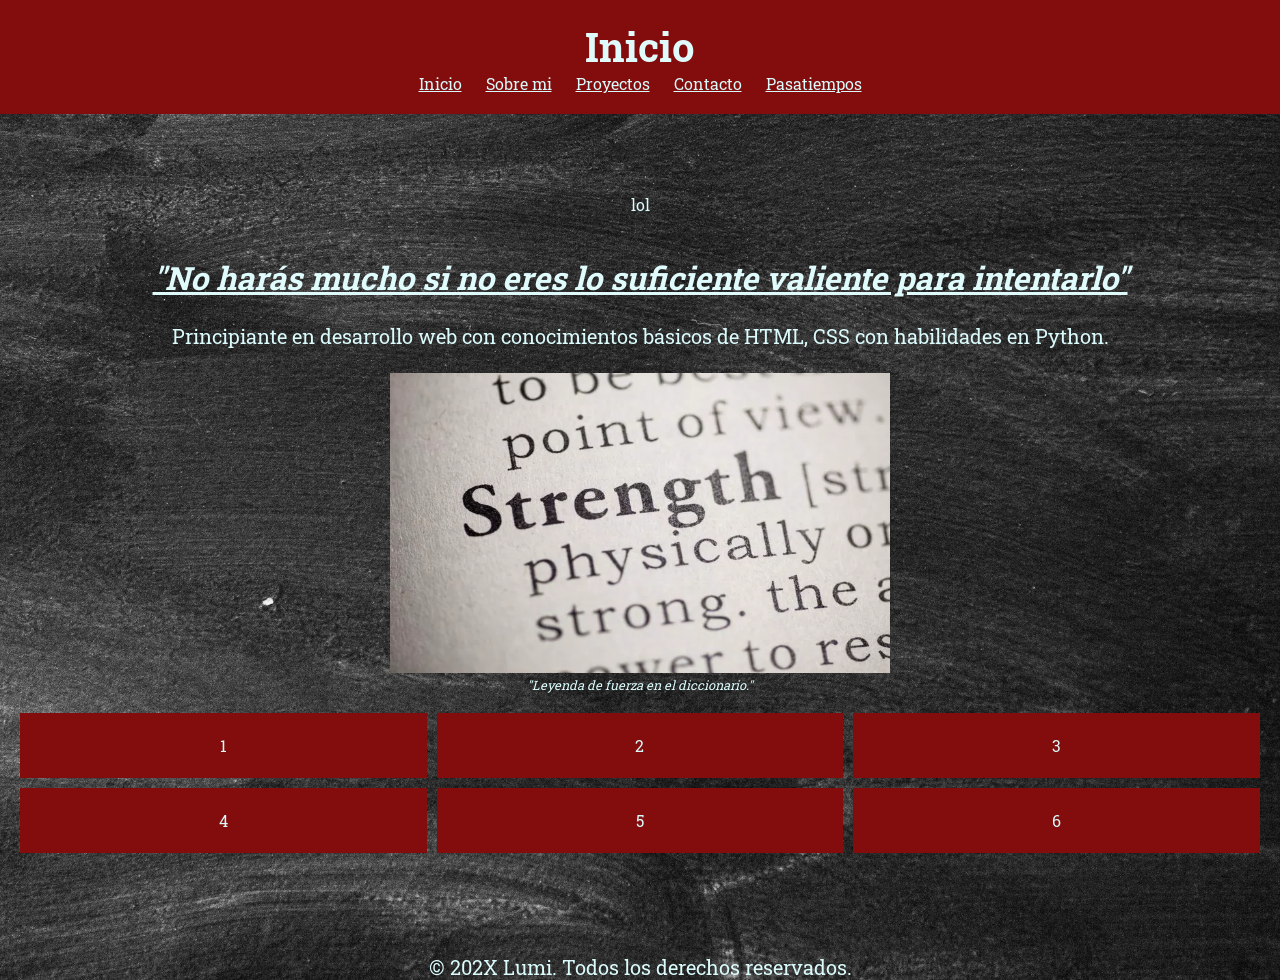
==== index.html @ 208c6e3d "Cambio de name de servicios.html a pasatiempos.html, contenido agregado a pasatiempos.html con displ" ====
<!DOCTYPE html>
<html lang="es">    
<head>
    <meta charset="UTF-8">
    <meta name="viewport" content="width=device-width, initial-scale=1.0">
    <link rel="stylesheet" href="css/styles.css">
    <title> Inicio </title>
</head>

<body>
  <div class="grid-layout">
     <header>
     <h1 id="home"> Inicio </h1>
          <nav>
              <ul>
           <li class="nav-li"><a href="index.html">Inicio</a></li>
           <li class="nav-li"><a href="pages/biografia.html">Sobre mi</a></li>
           <li class="nav-li"><a href="pages/proyectos.html">Proyectos</a></li> 
           <li class="nav-li"><a href="pages/contacto.html">Contacto</a></li>
           <li class="nav-li"><a href="pages/pasatiempos.html">Pasatiempos</a></li>
              </ul>
         </nav>
       </header>
  <main>
    <aside class="sidebar"> lol</aside>
     <seccion class="featured">
       <div class="inicio-texto">
       <h2 class="cita-textual"> "No harás mucho si no eres lo suficiente valiente para intentarlo" </h2>
     <p> Principiante en desarrollo web con conocimientos básicos de HTML, CSS con habilidades en Python. </p>
     <figure>
       <img src="images/fuerza.webp" alt="strength caption on diccionary" width="500" height="300">
       <figcaption> "Leyenda de fuerza en el diccionario." </figcaption>
     </figure>
       </div>
     <article class="container-grid">
      <div class="item"> 1 </div>
      <div class="item"> 2 </div>
      <div class="item"> 3 </div> 
      <div class="item"> 4 </div> 
      <div class="item"> 5 </div> 
      <div class="item"> 6 </div> 
      </article>
     </seccion>
  </main>
    <footer>
        <p> &copy; 202X Lumi. Todos los derechos reservados. </p>
    </footer>
  </div>
</body>    
</html>
---- css/styles.css ----
/* Roboto slab font */
@import url('https://fonts.googleapis.com/css2?family=Roboto+Slab:wght@100..900&display=swap');

/* aquí agregué un estilo a la nav y utilicé margin y padding para que cubriera todo el header y no se viera tan pequeño
solo no sé si es correcto usarlo así, pero me gustó el resultado */

* {
  margin: 0;
  padding: 0;
  box-sizing: border-box;
}

header {
  grid-area: header;
  padding: 20px;
  background-color: #830C0C;
}

/* Aplicando herencia en los estilos de la navbar */

nav ul{
  display:flex;
  flex-direction: row;
  justify-content: center;
  align-items: center;
  gap: 1.5rem;
  list-style: none;
}

.nav-li {
  list-style: none;
}

.nav-li a {
  text-decoration: underline;
  color: #DAFAFB;
}

body {
   min-height: 100vh;
   background: url("../images/trazadosnegros.jpg");
   background-size: cover;
   background-repeat: no-repeat;
   background-position: center;
   background-attachment: fixed;
   font-family: "Roboto Slab", serif;
   background-color: #090B0A;
}

.grid-layout {
  text-align: center;
  display: grid;
  grid-template-columns: 1fr;
  grid-template-areas:
  "header"  
  "sidebar"
  "featured"
  "footer" ;
  color:#DAFAFB;
}


@media (min-width: 768px) {
  .grid-layout {
  grid-template-columns: 1fr;
  grid-template-areas: 
  "header header" 
  "featured featured"
  "sidebar main"
  "footer footer" ;
  }
}

@media(min-width: 1024px) {
  .grid-layout {
    grid-template-columns: 1fr;
    grid-template-areas: 
  "header header"  
  "sidebar featured"
  "footer footer" ;
  }
}
.sidebar {
  grid-area: sidebar;
}

main {
  padding: 5rem 20px;
}

.featured {
  padding: 1rem;
  grid-area: featured;
}

.inicio-texto, .contacto-texto  {
  display: flex;
  flex-direction: column;
  gap: 1.5rem;
  padding: 20px;
}
/* estilo de los contenedores de las tarjetas de index.html implementando display: grid */

.container-grid {
  display: grid;
  grid-template-columns: repeat(3, 1fr);
  gap: 10px
}
/* Estilos de la seccion de biografia, Me basé de un proyecto que vi de una youtuber para hacer la sección de biografia,
con la excusa de meter mayor contenido e implementar mayores funciones a la página, con ciertos bugs todavia que solucionar...
me gustó mucho el resultado y decidí implementarlo en mi portafolio. 
https://underground.kimu.moe/about */

.biografia-container {
  min-height: 30rem;
  display:flex;
  border: 0.2rem solid #830C0C;
  background:#090B0A
}

.biografia-view {
  width: 15rem;
  display:flex;
  flex-direction: column;
  border-right: 0.2rem solid #830C0C;
  gap: 20px;
  padding: 1rem;
  flex: 0 0 auto;
}

.biografia-info {
  display: flex;
  gap: 1rem;
}

.parrafo {
  font-size: 1.15rem;
}
.biografia-separador {
  display: grid;
  grid-template-columns: 1fr min-content 1fr;
}
.biografia-foto {
  height: 16rem;
  display: flex;
  justify-content: center;
}

.biografia-texto {
  min-width: 0;
  display: flex;
  width: 100%;
  height: auto;
  box-sizing: border-box;
  flex-direction: column;
  row-gap: 1rem;
  padding: 1.5rem;
}

.biografia-texto .parrafo {      
  max-width: 100%;
  box-sizing: border-box;
}
.picture {
  width: 14rem;
  height: 12rem;
}
/* ///////// /*

/] estilos de pasatiempos.html */

.container {
  display: flex;
  flex-direction: column;
  gap: 1.5rem;
}

.cards-container {
  display: grid;
  grid-template-columns: 1fr 1fr 1fr;
  gap: 1.5rem;
}
.card {
  display: flex;
  flex-direction: column;
  gap: 1rem;
  padding: 1.25rem;
  margin: 0;
  border: 0.2rem solid #830C0C;
  background:#090B0A
}

.card-text {
  color: #DAFAFB;
}

/* estilo de los enlaces */
a {
  text-decoration: none;
}
/* estilo de las citas textuales */
.cita-textual {
  font-style: italic;
  text-decoration: underline;
}
/* estilo de los titulos */
h1{
  font-size: 2.5rem;
  font-weight: 700;
  color: #E0FBFC;
}
/* estilo de los subtitulos */
h2{
  font-size: 2rem;
  font-weight: 700;
  color: #E0FBFC;
}
/* estilo de los parrafos */
p {
  font-size: 1.25rem;
  color: #DAFAFB;
}
/* listas de los proyectos y contacto */
li {
  font-size: 1rem;
  color: #DAFAFB;
}

/* estilo de las tarjetas de los proyectos */
.proyectos-lista {
  display: flex;
  flex-direction: column;
  gap: 1.5rem;
  padding: 2rem;
  list-style: none;
}

/* estilo de las tarjetas de proyectos.html */
.proyectocard {
  display: grid;
  grid-template-columns: 20rem 1fr;
  gap: 1rem;
  padding: 1.25rem;
  margin: 0;
  border-radius: 0.5rem ;
  align-self: flex-start;
  background: #090B0A;
  border: 0.2rem solid #830C0C;
}

.item {
  background: #830C0C;
  border: 2px solid #830C0C;
  padding: 20px;
  gap: 1rem;
}
.card-view {
  display: flex;
  flex-direction: column;
  gap: 1rem;
  padding: 1.25rem;
  margin: 0;
}
.proyectocard a {
  color: #DAFAFB
}
/* estilo de los captions de las imagenes */
figcaption {
  font-size: 0.8rem;
  color: #DAFAFB;
  font-style: italic;
}

.proyecto-view {
  display: flex;
  justify-content: center;
}

/* estilo del footer */
footer {
  grid-area: footer;
  text-align: center;
  font-size: 0.8rem;
  color: #DAFAFB;
}
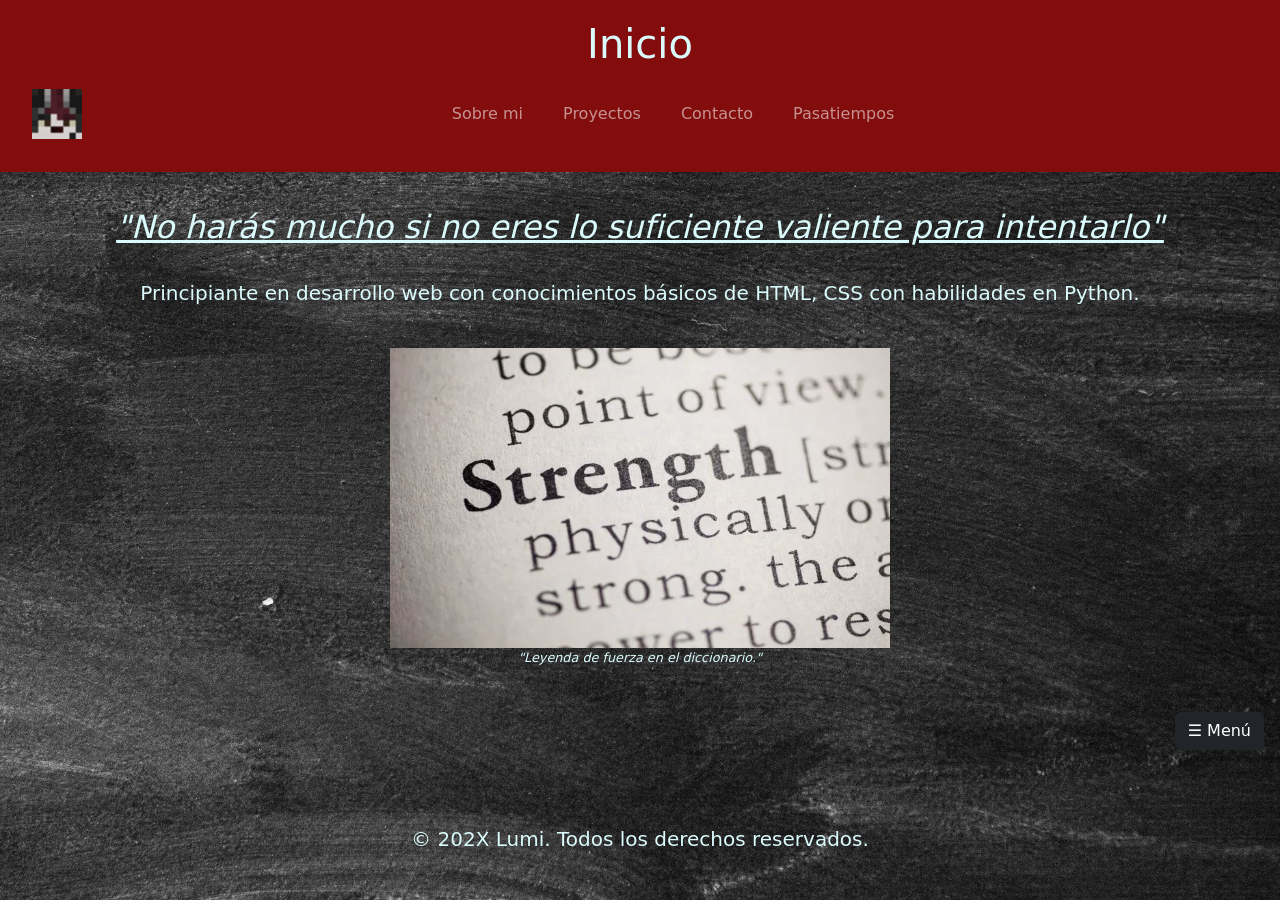
==== commit 4c907b94: "Implementacion de Bootstrap en toda la navbar funcional en todas las páginas" ====
--- a/index.html
+++ b/index.html
@@ -4,6 +4,7 @@
     <meta charset="UTF-8">
     <meta name="viewport" content="width=device-width, initial-scale=1.0">
     <link rel="stylesheet" href="css/styles.css">
+    <link href="https://cdn.jsdelivr.net/npm/bootstrap@5.3.8/dist/css/bootstrap.min.css" rel="stylesheet" integrity="sha384-sRIl4kxILFvY47J16cr9ZwB07vP4J8+LH7qKQnuqkuIAvNWLzeN8tE5YBujZqJLB" crossorigin="anonymous">
     <title> Inicio </title>
 </head>
 
@@ -11,19 +12,35 @@
   <div class="grid-layout">
      <header>
      <h1 id="home"> Inicio </h1>
-          <nav>
-              <ul>
-           <li class="nav-li"><a href="index.html">Inicio</a></li>
-           <li class="nav-li"><a href="pages/biografia.html">Sobre mi</a></li>
-           <li class="nav-li"><a href="pages/proyectos.html">Proyectos</a></li> 
-           <li class="nav-li"><a href="pages/contacto.html">Contacto</a></li>
-           <li class="nav-li"><a href="pages/pasatiempos.html">Pasatiempos</a></li>
-              </ul>
-         </nav>
+<nav class="navbar navbar-expand-lg" style="background-color: #830C0C;" data-bs-theme="dark">
+  <div class="container-fluid d-flex justify-content-center">
+    <a class="navbar-brand" href="index.html"><img src="images/logo3.png" class="" alt="..."></a>
+    <button class="navbar-toggler" type="button"
+      data-bs-toggle="collapse" data-bs-target="#navbarNav"
+      aria-controls="navbarNav" aria-expanded="false" aria-label="Toggle navigation">
+      <span class="navbar-toggler-icon"></span>
+    </button>
+    <div class="collapse navbar-collapse" id="navbarNav">
+      <ul class="navbar-nav mx-auto text-center">
+        <li class="nav-item">
+          <a class="nav-link" href="pages/biografia.html">Sobre mi</a>
+        </li>
+        <li class="nav-item">
+          <a class="nav-link" href="pages/proyectos.html">Proyectos</a>
+        </li>
+        <li class="nav-item">
+          <a class="nav-link" href="pages/contacto.html">Contacto</a>
+        </li>
+        <li class="nav-item">
+          <a class="nav-link" href="pages/pasatiempos.html">Pasatiempos</a>
+        </li>
+      </ul>
+    </div>
+  </div>
+</nav>
        </header>
-  <main>
-    <aside class="sidebar"> lol</aside>
-     <seccion class="featured">
+   </aside>
+  <main class="featured">
        <div class="inicio-texto">
        <h2 class="cita-textual"> "No harás mucho si no eres lo suficiente valiente para intentarlo" </h2>
      <p> Principiante en desarrollo web con conocimientos básicos de HTML, CSS con habilidades en Python. </p>
@@ -32,19 +49,22 @@
        <figcaption> "Leyenda de fuerza en el diccionario." </figcaption>
      </figure>
        </div>
-     <article class="container-grid">
-      <div class="item"> 1 </div>
-      <div class="item"> 2 </div>
-      <div class="item"> 3 </div> 
-      <div class="item"> 4 </div> 
-      <div class="item"> 5 </div> 
-      <div class="item"> 6 </div> 
-      </article>
-     </seccion>
-  </main>
+<button  class="btn btn-dark float-end my-2" type="button" data-bs-toggle="collapse" data-bs-target="#menuCollapse">
+  ☰ Menú
+</button>
+<div class="row">
+ <div style="min-height: 120px;">
+   <div class="collapse" id="menuCollapse">
+     <div class="card-link" style="width: 300px;">
+      This is some placeholder content for a horizontal collapse. It’s hidden by default and shown when triggered.
+     </div>
+   </div>
+  </div>
+</div>
     <footer>
         <p> &copy; 202X Lumi. Todos los derechos reservados. </p>
     </footer>
-  </div>
+  </main>
+   <script src="https://cdn.jsdelivr.net/npm/bootstrap@5.3.8/dist/js/bootstrap.bundle.min.js" integrity="sha384-FKyoEForCGlyvwx9Hj09JcYn3nv7wiPVlz7YYwJrWVcXK/BmnVDxM+D2scQbITxI" crossorigin="anonymous"></script>
 </body>    
 </html>
--- a/css/styles.css
+++ b/css/styles.css
@@ -3,6 +3,7 @@
 
 /* aquí agregué un estilo a la nav y utilicé margin y padding para que cubriera todo el header y no se viera tan pequeño
 solo no sé si es correcto usarlo así, pero me gustó el resultado */
+
 
 * {
   margin: 0;
@@ -15,6 +16,7 @@
   padding: 20px;
   background-color: #830C0C;
 }
+
 
 /* Aplicando herencia en los estilos de la navbar */
 
@@ -53,8 +55,8 @@
   grid-template-columns: 1fr;
   grid-template-areas:
   "header"  
+  "featured"
   "sidebar"
-  "featured"
   "footer" ;
   color:#DAFAFB;
 }
@@ -66,7 +68,7 @@
   grid-template-areas: 
   "header header" 
   "featured featured"
-  "sidebar main"
+  "sidebar sidebar"
   "footer footer" ;
   }
 }
@@ -76,7 +78,8 @@
     grid-template-columns: 1fr;
     grid-template-areas: 
   "header header"  
-  "sidebar featured"
+  "featured featured"
+  "sidebar sidebar"
   "footer footer" ;
   }
 }
@@ -180,7 +183,7 @@
   grid-template-columns: 1fr 1fr 1fr;
   gap: 1.5rem;
 }
-.card {
+.card-link {
   display: flex;
   flex-direction: column;
   gap: 1rem;
@@ -254,6 +257,18 @@
   padding: 20px;
   gap: 1rem;
 }
+
+.menu-panel{
+  width: 280px;
+  /* para que se vea bien */
+  overflow-y: auto;
+  border-left: 2px solid #830C0C;
+  /* opcional: animación extra suave */
+  transition: transform 0.3s ease;
+}
+/* Importante: Collapse ya hace la altura, pero como está fixed,
+   agregamos un efecto lateral según se* abra o cierre el panel. */
+
 .card-view {
   display: flex;
   flex-direction: column;
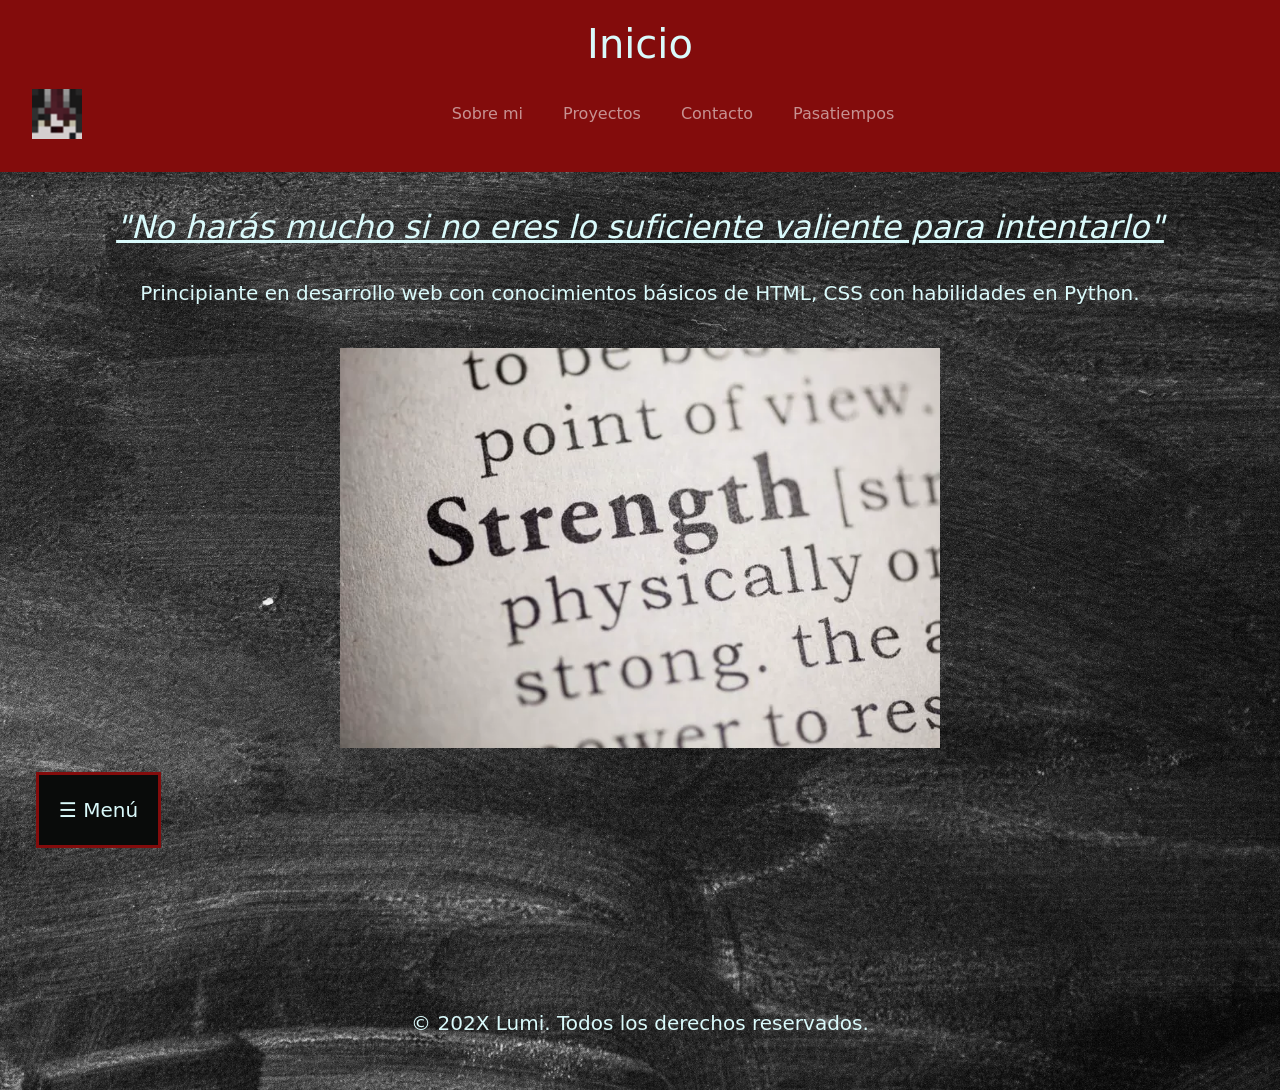
==== commit 26f177bb: "Implementacion de un boton 'menu' con la opcion de reproducir una cancion en la misma pagina, tambie" ====
--- a/index.html
+++ b/index.html
@@ -39,28 +39,41 @@
   </div>
 </nav>
        </header>
-   </aside>
   <main class="featured">
        <div class="inicio-texto">
        <h2 class="cita-textual"> "No harás mucho si no eres lo suficiente valiente para intentarlo" </h2>
      <p> Principiante en desarrollo web con conocimientos básicos de HTML, CSS con habilidades en Python. </p>
-     <figure>
-       <img src="images/fuerza.webp" alt="strength caption on diccionary" width="500" height="300">
-       <figcaption> "Leyenda de fuerza en el diccionario." </figcaption>
-     </figure>
+     <div id="carouselExampleSlidesOnly" class="carousel slide" data-bs-ride="carousel">
+  <div class="carousel-inner">
+    <div class="carousel-item active">
+      <img src="images/fuerza.webp" class="d-block w-100 carousel-img" alt="strength caption on diccionary" >
+    </div>
+    <div class="carousel-item">
+      <img src="images/resiliencia.jpg" class="d-block w-100 carousel-img" alt="..." >
+    </div>
+    <div class="carousel-item">
+      <img src="images/frase.jpg" class="d-block w-100 carousel-img" alt="..." >
+    </div>
+  </div>
+</div>
+  <aside>
+<button class="card-link card-sm"  type="button" data-bs-toggle="collapse" data-bs-target=".multi-collapse" aria-expanded="false" aria-controls="menuCollapse menuCollapse2">
+<p class="card-text"> ☰ Menú  </p> </button>
+<div class="row g-2 mt-2">
+ <div class="col-auto">
+  <div style="min-height: 120px;">
+    <div class="collapse collapse-horizontal multi-collapse" id="menuCollapse">
+       <div class="card-link" style="width: 300px;">
+         <figure>
+  <figcaption>MEMENTO - Japanese Baseball</figcaption>
+  <audio class="card-audio" controls src="audio/memento.mp3"> </audio>
+</figure>
        </div>
-<button  class="btn btn-dark float-end my-2" type="button" data-bs-toggle="collapse" data-bs-target="#menuCollapse">
-  ☰ Menú
-</button>
-<div class="row">
- <div style="min-height: 120px;">
-   <div class="collapse" id="menuCollapse">
-     <div class="card-link" style="width: 300px;">
-      This is some placeholder content for a horizontal collapse. It’s hidden by default and shown when triggered.
      </div>
    </div>
-  </div>
+ </div>
 </div>
+</aside>
     <footer>
         <p> &copy; 202X Lumi. Todos los derechos reservados. </p>
     </footer>
--- a/css/styles.css
+++ b/css/styles.css
@@ -168,6 +168,20 @@
   width: 14rem;
   height: 12rem;
 }
+
+.carousel-img{
+  width: 100%;
+  height: 100%;
+  object-fit: cover;
+}
+
+#carouselExampleSlidesOnly{
+  max-width: 800px ;  
+  margin: 0 auto;     
+}
+#carouselExampleSlidesOnly .carousel-item{
+  height: 400px;     
+}
 /* ///////// /*
 
 /] estilos de pasatiempos.html */
@@ -212,9 +226,14 @@
   font-weight: 700;
   color: #E0FBFC;
 }
-/* estilo de los subtitulos */
 h2{
   font-size: 2rem;
+  font-weight: 700;
+  color: #E0FBFC;
+}
+
+h3 {
+  font-size: 1.5rem;
   font-weight: 700;
   color: #E0FBFC;
 }
@@ -276,6 +295,11 @@
   padding: 1.25rem;
   margin: 0;
 }
+
+.card-audio {
+  display: flex;
+  width: 100%;
+}
 .proyectocard a {
   color: #DAFAFB
 }
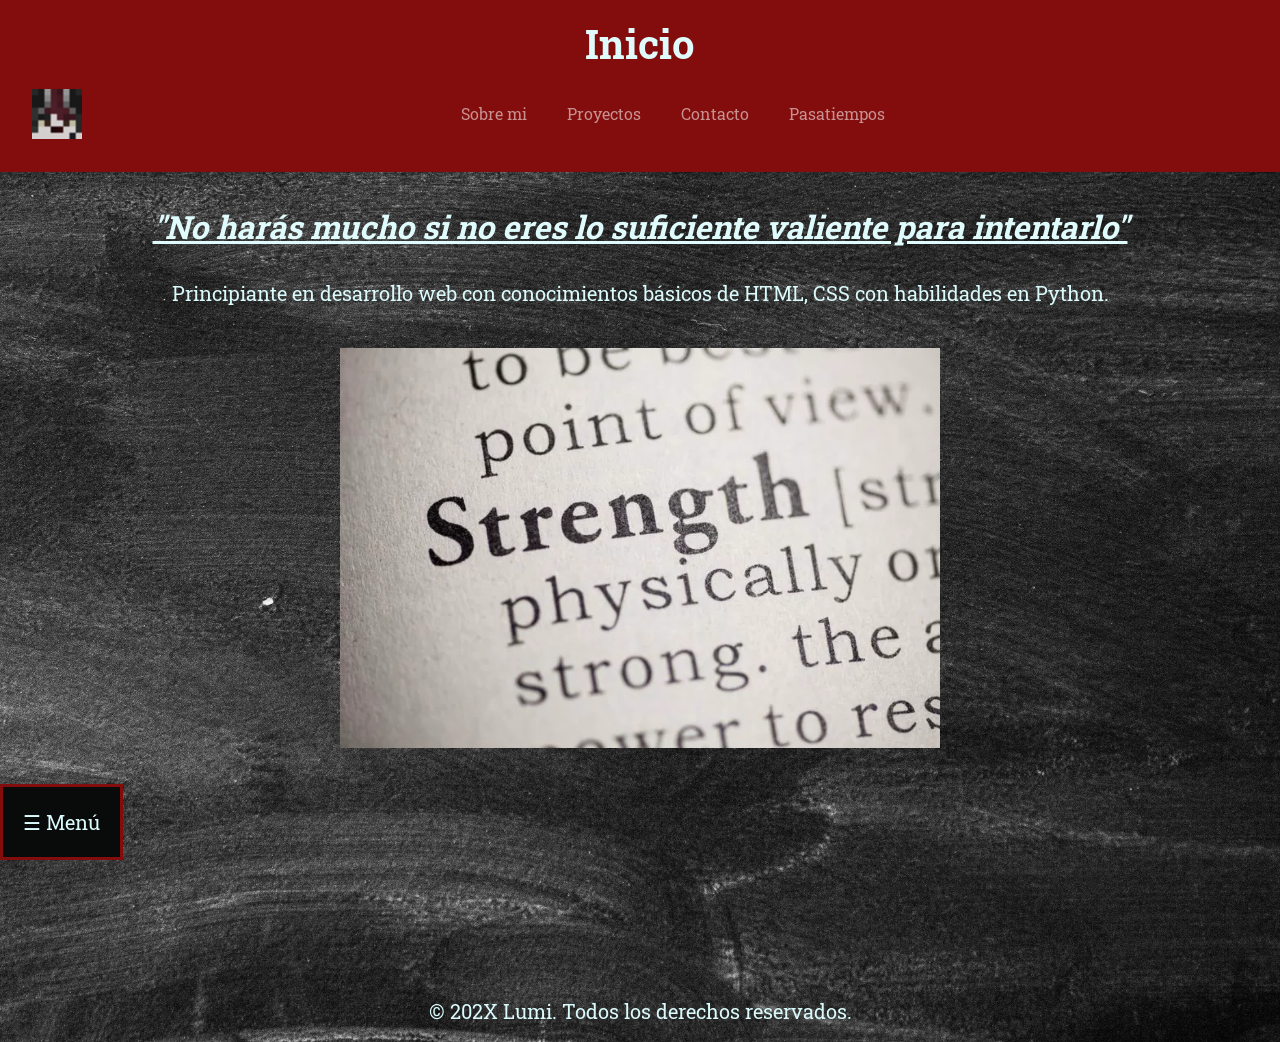
==== commit b76fb8bd: "Correción, eliminado div wrapper .grid-layout y corrigiendo jerarquia header-main-footer en los 5 HT" ====
--- a/index.html
+++ b/index.html
@@ -1,83 +1,88 @@
 <!DOCTYPE html>
-<html lang="es">    
+<html lang="es">
 <head>
-    <meta charset="UTF-8">
-    <meta name="viewport" content="width=device-width, initial-scale=1.0">
-    <link rel="stylesheet" href="css/styles.css">
-    <link href="https://cdn.jsdelivr.net/npm/bootstrap@5.3.8/dist/css/bootstrap.min.css" rel="stylesheet" integrity="sha384-sRIl4kxILFvY47J16cr9ZwB07vP4J8+LH7qKQnuqkuIAvNWLzeN8tE5YBujZqJLB" crossorigin="anonymous">
-    <title> Inicio </title>
+  <meta charset="UTF-8">
+  <meta name="viewport" content="width=device-width, initial-scale=1.0">
+  <link href="https://cdn.jsdelivr.net/npm/bootstrap@5.3.8/dist/css/bootstrap.min.css" rel="stylesheet" integrity="sha384-sRIl4kxILFvY47J16cr9ZwB07vP4J8+LH7qKQnuqkuIAvNWLzeN8tE5YBujZqJLB" crossorigin="anonymous">
+  <link rel="stylesheet" href="css/styles.css">
+  <title>Inicio</title>
 </head>
 
 <body>
-  <div class="grid-layout">
-     <header>
-     <h1 id="home"> Inicio </h1>
-<nav class="navbar navbar-expand-lg" style="background-color: #830C0C;" data-bs-theme="dark">
-  <div class="container-fluid d-flex justify-content-center">
-    <a class="navbar-brand" href="index.html"><img src="images/logo3.png" class="" alt="..."></a>
-    <button class="navbar-toggler" type="button"
-      data-bs-toggle="collapse" data-bs-target="#navbarNav"
-      aria-controls="navbarNav" aria-expanded="false" aria-label="Toggle navigation">
-      <span class="navbar-toggler-icon"></span>
+  <header>
+    <h1 id="home">Inicio</h1>
+    <nav class="navbar navbar-expand-lg" style="background-color: #830C0C;" data-bs-theme="dark">
+      <div class="container-fluid d-flex justify-content-center">
+        <a class="navbar-brand" href="index.html"><img src="images/logo3.png" class="" alt="..."></a>
+        <button class="navbar-toggler" type="button"
+          data-bs-toggle="collapse" data-bs-target="#navbarNav"
+          aria-controls="navbarNav" aria-expanded="false" aria-label="Toggle navigation">
+          <span class="navbar-toggler-icon"></span>
+        </button>
+        <div class="collapse navbar-collapse" id="navbarNav">
+          <ul class="navbar-nav mx-auto text-center">
+            <li class="nav-item">
+              <a class="nav-link" href="pages/biografia.html">Sobre mi</a>
+            </li>
+            <li class="nav-item">
+              <a class="nav-link" href="pages/proyectos.html">Proyectos</a>
+            </li>
+            <li class="nav-item">
+              <a class="nav-link" href="pages/contacto.html">Contacto</a>
+            </li>
+            <li class="nav-item">
+              <a class="nav-link" href="pages/pasatiempos.html">Pasatiempos</a>
+            </li>
+          </ul>
+        </div>
+      </div>
+    </nav>
+  </header>
+
+  <main class="featured">
+    <div class="inicio-texto">
+      <h2 class="cita-textual">"No harás mucho si no eres lo suficiente valiente para intentarlo"</h2>
+      <p>Principiante en desarrollo web con conocimientos básicos de HTML, CSS con habilidades en Python.</p>
+      <div id="carouselExampleSlidesOnly" class="carousel slide" data-bs-ride="carousel">
+        <div class="carousel-inner">
+          <div class="carousel-item active">
+            <img src="images/fuerza.webp" class="d-block w-100 carousel-img" alt="strength caption on diccionary">
+          </div>
+          <div class="carousel-item">
+            <img src="images/resiliencia.jpg" class="d-block w-100 carousel-img" alt="...">
+          </div>
+          <div class="carousel-item">
+            <img src="images/frase.jpg" class="d-block w-100 carousel-img" alt="...">
+          </div>
+        </div>
+      </div>
+    </div>
+  </main>
+
+  <aside class="sidebar">
+    <button class="card-link card-sm" type="button" data-bs-toggle="collapse" data-bs-target=".multi-collapse" aria-expanded="false" aria-controls="menuCollapse menuCollapse2">
+      <p class="card-text">☰ Menú</p>
     </button>
-    <div class="collapse navbar-collapse" id="navbarNav">
-      <ul class="navbar-nav mx-auto text-center">
-        <li class="nav-item">
-          <a class="nav-link" href="pages/biografia.html">Sobre mi</a>
-        </li>
-        <li class="nav-item">
-          <a class="nav-link" href="pages/proyectos.html">Proyectos</a>
-        </li>
-        <li class="nav-item">
-          <a class="nav-link" href="pages/contacto.html">Contacto</a>
-        </li>
-        <li class="nav-item">
-          <a class="nav-link" href="pages/pasatiempos.html">Pasatiempos</a>
-        </li>
-      </ul>
+    <div class="row g-2 mt-2">
+      <div class="col-auto">
+        <div style="min-height: 120px;">
+          <div class="collapse collapse-horizontal multi-collapse" id="menuCollapse">
+            <div class="card-link" style="width: 300px;">
+              <figure>
+                <figcaption>MEMENTO - Japanese Baseball</figcaption>
+                <audio class="card-audio" controls src="audio/MEMENTO.mp3"></audio>
+              </figure>
+            </div>
+          </div>
+        </div>
+      </div>
     </div>
-  </div>
-</nav>
-       </header>
-  <main class="featured">
-       <div class="inicio-texto">
-       <h2 class="cita-textual"> "No harás mucho si no eres lo suficiente valiente para intentarlo" </h2>
-     <p> Principiante en desarrollo web con conocimientos básicos de HTML, CSS con habilidades en Python. </p>
-     <div id="carouselExampleSlidesOnly" class="carousel slide" data-bs-ride="carousel">
-  <div class="carousel-inner">
-    <div class="carousel-item active">
-      <img src="images/fuerza.webp" class="d-block w-100 carousel-img" alt="strength caption on diccionary" >
-    </div>
-    <div class="carousel-item">
-      <img src="images/resiliencia.jpg" class="d-block w-100 carousel-img" alt="..." >
-    </div>
-    <div class="carousel-item">
-      <img src="images/frase.jpg" class="d-block w-100 carousel-img" alt="..." >
-    </div>
-  </div>
-</div>
-  <aside>
-<button class="card-link card-sm"  type="button" data-bs-toggle="collapse" data-bs-target=".multi-collapse" aria-expanded="false" aria-controls="menuCollapse menuCollapse2">
-<p class="card-text"> ☰ Menú  </p> </button>
-<div class="row g-2 mt-2">
- <div class="col-auto">
-  <div style="min-height: 120px;">
-    <div class="collapse collapse-horizontal multi-collapse" id="menuCollapse">
-       <div class="card-link" style="width: 300px;">
-         <figure>
-  <figcaption>MEMENTO - Japanese Baseball</figcaption>
-  <audio class="card-audio" controls src="audio/memento.mp3"> </audio>
-</figure>
-       </div>
-     </div>
-   </div>
- </div>
-</div>
-</aside>
-    <footer>
-        <p> &copy; 202X Lumi. Todos los derechos reservados. </p>
-    </footer>
-  </main>
-   <script src="https://cdn.jsdelivr.net/npm/bootstrap@5.3.8/dist/js/bootstrap.bundle.min.js" integrity="sha384-FKyoEForCGlyvwx9Hj09JcYn3nv7wiPVlz7YYwJrWVcXK/BmnVDxM+D2scQbITxI" crossorigin="anonymous"></script>
-</body>    
+  </aside>
+
+  <footer>
+    <p>&copy; 202X Lumi. Todos los derechos reservados.</p>
+  </footer>
+
+  <script src="https://cdn.jsdelivr.net/npm/bootstrap@5.3.8/dist/js/bootstrap.bundle.min.js" integrity="sha384-FKyoEForCGlyvwx9Hj09JcYn3nv7wiPVlz7YYwJrWVcXK/BmnVDxM+D2scQbITxI" crossorigin="anonymous"></script>
+</body>
 </html>
--- a/css/styles.css
+++ b/css/styles.css
@@ -1,8 +1,7 @@
 /* Roboto slab font */
 @import url('https://fonts.googleapis.com/css2?family=Roboto+Slab:wght@100..900&display=swap');
 
-/* aquí agregué un estilo a la nav y utilicé margin y padding para que cubriera todo el header y no se viera tan pequeño
-solo no sé si es correcto usarlo así, pero me gustó el resultado */
+
 
 
 * {
@@ -47,9 +46,6 @@
    background-attachment: fixed;
    font-family: "Roboto Slab", serif;
    background-color: #090B0A;
-}
-
-.grid-layout {
   text-align: center;
   display: grid;
   grid-template-columns: 1fr;
@@ -62,9 +58,11 @@
 }
 
 
+
+
 @media (min-width: 768px) {
   .grid-layout {
-  grid-template-columns: 1fr;
+  grid-template-columns: 1fr 280px;
   grid-template-areas: 
   "header header" 
   "featured featured"
@@ -182,9 +180,9 @@
 #carouselExampleSlidesOnly .carousel-item{
   height: 400px;     
 }
-/* ///////// /*
-
-/] estilos de pasatiempos.html */
+/* ///////// */
+
+/* estilos de pasatiempos.html */
 
 .container {
   display: flex;
@@ -270,23 +268,7 @@
   border: 0.2rem solid #830C0C;
 }
 
-.item {
-  background: #830C0C;
-  border: 2px solid #830C0C;
-  padding: 20px;
-  gap: 1rem;
-}
-
-.menu-panel{
-  width: 280px;
-  /* para que se vea bien */
-  overflow-y: auto;
-  border-left: 2px solid #830C0C;
-  /* opcional: animación extra suave */
-  transition: transform 0.3s ease;
-}
-/* Importante: Collapse ya hace la altura, pero como está fixed,
-   agregamos un efecto lateral según se* abra o cierre el panel. */
+
 
 .card-view {
   display: flex;
@@ -322,3 +304,59 @@
   font-size: 0.8rem;
   color: #DAFAFB;
 }
+
+.contacto-form {
+  display: flex;
+  flex-direction: column;
+  margin-left: auto;
+  margin-right: auto;
+  gap: 0.75rem;
+  max-width: 26rem;
+  margin-top: 1.5rem;
+  text-align: left;
+}
+
+.contacto-form label {
+  font-size: 0.95rem;
+  color: #DAFAFB;
+}
+
+.contacto-form input,
+.contacto-form textarea {
+  background: #090B0A;
+  border: 0.15rem solid #830C0C;
+  border-radius: 0.35rem;
+  padding: 0.6rem;
+  color: #DAFAFB;
+  font-family: inherit;
+  font-size: 1rem;
+}
+
+.contacto-form textarea {
+  resize: vertical;
+}
+
+.contacto-form button {
+  align-self: flex-start;
+  background: #830C0C;
+  color: #DAFAFB;
+  border: none;
+  border-radius: 0.35rem;
+  padding: 0.6rem 1.5rem;
+  font-size: 1rem;
+  cursor: pointer;
+}
+
+.contacto-form button:hover {
+  background: #E0FBFC;
+  color: #830C0C;
+}
+
+.form-disclaimer {
+  font-size: 0.85rem;
+  color: #DAFAFB;
+  background: #090B0A;
+  border: 0.15rem solid #830C0C;
+  font-style: italic;
+}
+
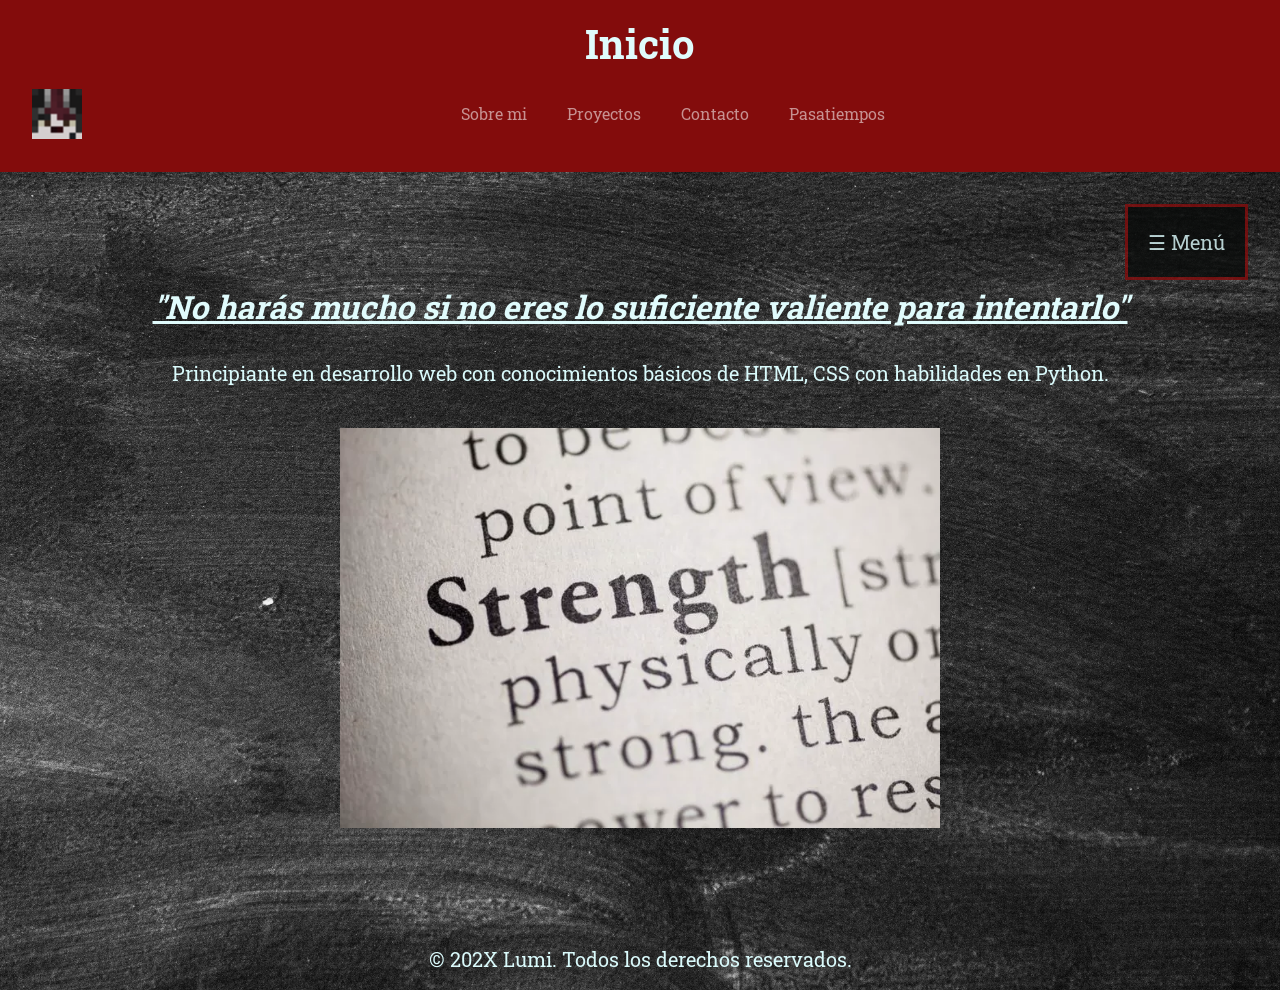
==== commit e84079de: "Refactorizacion completa de la hoja de styles. Eliminacion de estilos inlines arrastrados por Bootst" ====
--- a/index.html
+++ b/index.html
@@ -3,22 +3,31 @@
 <head>
   <meta charset="UTF-8">
   <meta name="viewport" content="width=device-width, initial-scale=1.0">
+
+  <link rel="preconnect" href="https://fonts.googleapis.com">
+  <link rel="preconnect" href="https://fonts.gstatic.com" crossorigin>
+  <link href="https://fonts.googleapis.com/css2?family=Roboto+Slab:wght@100..900&display=swap" rel="stylesheet">
+
   <link href="https://cdn.jsdelivr.net/npm/bootstrap@5.3.8/dist/css/bootstrap.min.css" rel="stylesheet" integrity="sha384-sRIl4kxILFvY47J16cr9ZwB07vP4J8+LH7qKQnuqkuIAvNWLzeN8tE5YBujZqJLB" crossorigin="anonymous">
   <link rel="stylesheet" href="css/styles.css">
+
   <title>Inicio</title>
 </head>
+<body>
 
-<body>
   <header>
     <h1 id="home">Inicio</h1>
-    <nav class="navbar navbar-expand-lg" style="background-color: #830C0C;" data-bs-theme="dark">
+
+    <nav class="navbar navbar-expand-lg" data-bs-theme="dark">
       <div class="container-fluid d-flex justify-content-center">
-        <a class="navbar-brand" href="index.html"><img src="images/logo3.png" class="" alt="..."></a>
-        <button class="navbar-toggler" type="button"
-          data-bs-toggle="collapse" data-bs-target="#navbarNav"
-          aria-controls="navbarNav" aria-expanded="false" aria-label="Toggle navigation">
+        <a class="navbar-brand" href="index.html">
+          <img src="images/logo3.png" alt="Logo del portafolio">
+        </a>
+
+        <button class="navbar-toggler" type="button" data-bs-toggle="collapse" data-bs-target="#navbarNav" aria-controls="navbarNav" aria-expanded="false" aria-label="Toggle navigation">
           <span class="navbar-toggler-icon"></span>
         </button>
+
         <div class="collapse navbar-collapse" id="navbarNav">
           <ul class="navbar-nav mx-auto text-center">
             <li class="nav-item">
@@ -39,45 +48,49 @@
     </nav>
   </header>
 
-  <main class="featured">
-    <div class="inicio-texto">
-      <h2 class="cita-textual">"No harás mucho si no eres lo suficiente valiente para intentarlo"</h2>
-      <p>Principiante en desarrollo web con conocimientos básicos de HTML, CSS con habilidades en Python.</p>
-      <div id="carouselExampleSlidesOnly" class="carousel slide" data-bs-ride="carousel">
-        <div class="carousel-inner">
-          <div class="carousel-item active">
-            <img src="images/fuerza.webp" class="d-block w-100 carousel-img" alt="strength caption on diccionary">
-          </div>
-          <div class="carousel-item">
-            <img src="images/resiliencia.jpg" class="d-block w-100 carousel-img" alt="...">
-          </div>
-          <div class="carousel-item">
-            <img src="images/frase.jpg" class="d-block w-100 carousel-img" alt="...">
-          </div>
-        </div>
-      </div>
-    </div>
-  </main>
+  <main>
+    <div class="featured">
+      <div class="inicio-texto">
+        <h2 class="cita-textual">"No harás mucho si no eres lo suficiente valiente para intentarlo"</h2>
+        <p>Principiante en desarrollo web con conocimientos básicos de HTML, CSS con habilidades en Python.</p>
 
-  <aside class="sidebar">
-    <button class="card-link card-sm" type="button" data-bs-toggle="collapse" data-bs-target=".multi-collapse" aria-expanded="false" aria-controls="menuCollapse menuCollapse2">
-      <p class="card-text">☰ Menú</p>
-    </button>
-    <div class="row g-2 mt-2">
-      <div class="col-auto">
-        <div style="min-height: 120px;">
-          <div class="collapse collapse-horizontal multi-collapse" id="menuCollapse">
-            <div class="card-link" style="width: 300px;">
-              <figure>
-                <figcaption>MEMENTO - Japanese Baseball</figcaption>
-                <audio class="card-audio" controls src="audio/MEMENTO.mp3"></audio>
-              </figure>
+        <div id="carouselExampleSlidesOnly" class="carousel slide" data-bs-ride="carousel">
+          <div class="carousel-inner">
+            <div class="carousel-item active">
+              <img src="images/fuerza.webp" class="d-block w-100 carousel-img" alt="Frase sobre la fuerza">
+            </div>
+            <div class="carousel-item">
+              <img src="images/resiliencia.jpg" class="d-block w-100 carousel-img" alt="Frase sobre la resiliencia">
+            </div>
+            <div class="carousel-item">
+              <img src="images/frase.jpg" class="d-block w-100 carousel-img" alt="Frase motivacional">
             </div>
           </div>
         </div>
       </div>
     </div>
-  </aside>
+
+    <aside class="sidebar">
+      <button class="card-link card-sm" type="button" data-bs-toggle="collapse" data-bs-target=".multi-collapse" aria-expanded="false" aria-controls="menuCollapse menuCollapse2">
+        <p class="card-text">☰ Menú</p>
+      </button>
+
+      <div class="row g-2 mt-2">
+        <div class="col-auto">
+          <div class="menu-space">
+            <div class="collapse collapse-horizontal multi-collapse" id="menuCollapse">
+              <div class="card-link audio-widget">
+                <figure>
+                  <figcaption>MEMENTO - Japanese Baseball</figcaption>
+                  <audio class="card-audio" controls src="audio/MEMENTO.mp3"></audio>
+                </figure>
+              </div>
+            </div>
+          </div>
+        </div>
+      </div>
+    </aside>
+  </main>
 
   <footer>
     <p>&copy; 202X Lumi. Todos los derechos reservados.</p>
@@ -85,4 +98,4 @@
 
   <script src="https://cdn.jsdelivr.net/npm/bootstrap@5.3.8/dist/js/bootstrap.bundle.min.js" integrity="sha384-FKyoEForCGlyvwx9Hj09JcYn3nv7wiPVlz7YYwJrWVcXK/BmnVDxM+D2scQbITxI" crossorigin="anonymous"></script>
 </body>
-</html>
+</html>
--- a/css/styles.css
+++ b/css/styles.css
@@ -1,132 +1,132 @@
-/* Roboto slab font */
-@import url('https://fonts.googleapis.com/css2?family=Roboto+Slab:wght@100..900&display=swap');
-
-
-
-
 * {
   margin: 0;
   padding: 0;
   box-sizing: border-box;
 }
 
-header {
-  grid-area: header;
-  padding: 20px;
-  background-color: #830C0C;
-}
-
-
-/* Aplicando herencia en los estilos de la navbar */
-
-nav ul{
-  display:flex;
-  flex-direction: row;
-  justify-content: center;
-  align-items: center;
-  gap: 1.5rem;
-  list-style: none;
-}
-
-.nav-li {
-  list-style: none;
-}
-
-.nav-li a {
-  text-decoration: underline;
+a {
+  text-decoration: none;
+}
+
+li {
+  font-size: 1rem;
+  color: #DAFAFB;
+}
+
+figcaption {
+  font-size: 0.8rem;
+  font-style: italic;
   color: #DAFAFB;
 }
 
 body {
-   min-height: 100vh;
-   background: url("../images/trazadosnegros.jpg");
-   background-size: cover;
-   background-repeat: no-repeat;
-   background-position: center;
-   background-attachment: fixed;
-   font-family: "Roboto Slab", serif;
-   background-color: #090B0A;
+  background: url("../images/trazadosnegros.jpg");
+  background-size: cover;
+  background-repeat: no-repeat;
+  background-position: center;
+  background-attachment: fixed;
+  background-color: #090B0A;
+  font-family: "Roboto Slab", serif;
+  color: #DAFAFB;
   text-align: center;
-  display: grid;
-  grid-template-columns: 1fr;
-  grid-template-areas:
-  "header"  
-  "featured"
-  "sidebar"
-  "footer" ;
-  color:#DAFAFB;
-}
-
-
-
-
-@media (min-width: 768px) {
-  .grid-layout {
-  grid-template-columns: 1fr 280px;
-  grid-template-areas: 
-  "header header" 
-  "featured featured"
-  "sidebar sidebar"
-  "footer footer" ;
-  }
-}
-
-@media(min-width: 1024px) {
-  .grid-layout {
-    grid-template-columns: 1fr;
-    grid-template-areas: 
-  "header header"  
-  "featured featured"
-  "sidebar sidebar"
-  "footer footer" ;
-  }
-}
-.sidebar {
-  grid-area: sidebar;
 }
 
 main {
   padding: 5rem 20px;
+  display: flex;
+  flex-direction: column;
+  gap: 2rem;
+}
+@media (min-width: 768px) {
+  main {
+    position: relative;
+  }
 }
 
 .featured {
   padding: 1rem;
-  grid-area: featured;
-}
-
-.inicio-texto, .contacto-texto  {
-  display: flex;
-  flex-direction: column;
+}
+
+.sidebar {
+  padding: 1rem;
+}
+@media (min-width: 768px) {
+  .sidebar {
+    position: absolute;
+    top: 1rem;
+    right: 1rem;
+  }
+}
+
+.inicio-texto,
+.contacto-texto {
+  display: flex;
+  flex-direction: column;
+  justify-content: flex-start;
+  align-items: stretch;
   gap: 1.5rem;
   padding: 20px;
 }
-/* estilo de los contenedores de las tarjetas de index.html implementando display: grid */
 
 .container-grid {
   display: grid;
-  grid-template-columns: repeat(3, 1fr);
-  gap: 10px
-}
-/* Estilos de la seccion de biografia, Me basé de un proyecto que vi de una youtuber para hacer la sección de biografia,
-con la excusa de meter mayor contenido e implementar mayores funciones a la página, con ciertos bugs todavia que solucionar...
-me gustó mucho el resultado y decidí implementarlo en mi portafolio. 
-https://underground.kimu.moe/about */
+  grid-template-columns: repeat(1, 1fr);
+  gap: 10px;
+}
+@media (min-width: 768px) {
+  .container-grid {
+    display: grid;
+    grid-template-columns: repeat(3, 1fr);
+    gap: 10px;
+  }
+}
+
+#carouselExampleSlidesOnly {
+  max-width: 800px;
+  margin: 0 auto;
+}
+#carouselExampleSlidesOnly .carousel-item {
+  height: 400px;
+}
+
+.carousel-img {
+  width: 100%;
+  height: 100%;
+  object-fit: cover;
+}
+
+.menu-space {
+  min-height: 120px;
+}
 
 .biografia-container {
   min-height: 30rem;
-  display:flex;
+  display: flex;
+  flex-direction: column;
   border: 0.2rem solid #830C0C;
-  background:#090B0A
+  background: #090B0A;
+}
+@media (min-width: 768px) {
+  .biografia-container {
+    flex-direction: row;
+  }
 }
 
 .biografia-view {
-  width: 15rem;
-  display:flex;
-  flex-direction: column;
-  border-right: 0.2rem solid #830C0C;
+  flex: 0 0 auto;
+  width: 100%;
+  display: flex;
+  flex-direction: column;
   gap: 20px;
   padding: 1rem;
-  flex: 0 0 auto;
+  border-bottom: 0.2rem solid #830C0C;
+}
+@media (min-width: 768px) {
+  .biografia-view {
+    width: 15rem;
+    border-right: 0.2rem solid #830C0C;
+    border-bottom: none;
+  }
 }
 
 .biografia-info {
@@ -134,13 +134,11 @@
   gap: 1rem;
 }
 
-.parrafo {
-  font-size: 1.15rem;
-}
 .biografia-separador {
   display: grid;
   grid-template-columns: 1fr min-content 1fr;
 }
+
 .biografia-foto {
   height: 16rem;
   display: flex;
@@ -149,82 +147,116 @@
 
 .biografia-texto {
   min-width: 0;
-  display: flex;
-  width: 100%;
-  height: auto;
+  width: 100%;
   box-sizing: border-box;
+  display: flex;
   flex-direction: column;
   row-gap: 1rem;
   padding: 1.5rem;
 }
-
-.biografia-texto .parrafo {      
+.biografia-texto .parrafo {
   max-width: 100%;
   box-sizing: border-box;
 }
+
+.parrafo {
+  font-size: 1.15rem;
+}
+
 .picture {
   width: 14rem;
   height: 12rem;
 }
 
-.carousel-img{
-  width: 100%;
-  height: 100%;
-  object-fit: cover;
-}
-
-#carouselExampleSlidesOnly{
-  max-width: 800px ;  
-  margin: 0 auto;     
-}
-#carouselExampleSlidesOnly .carousel-item{
-  height: 400px;     
-}
-/* ///////// */
-
-/* estilos de pasatiempos.html */
-
 .container {
   display: flex;
   flex-direction: column;
+  justify-content: flex-start;
+  align-items: stretch;
   gap: 1.5rem;
 }
 
 .cards-container {
   display: grid;
-  grid-template-columns: 1fr 1fr 1fr;
-  gap: 1.5rem;
-}
-.card-link {
-  display: flex;
-  flex-direction: column;
-  gap: 1rem;
-  padding: 1.25rem;
-  margin: 0;
-  border: 0.2rem solid #830C0C;
-  background:#090B0A
-}
-
-.card-text {
-  color: #DAFAFB;
-}
-
-/* estilo de los enlaces */
-a {
-  text-decoration: none;
-}
-/* estilo de las citas textuales */
+  grid-template-columns: repeat(1, 1fr);
+  gap: 1.5rem;
+}
+@media (min-width: 768px) {
+  .cards-container {
+    display: grid;
+    grid-template-columns: repeat(3, 1fr);
+    gap: 1.5rem;
+  }
+}
+
+.proyectos-lista {
+  display: flex;
+  flex-direction: column;
+  gap: 1.5rem;
+  padding: 2rem;
+  list-style: none;
+}
+
+.proyecto-view {
+  display: flex;
+  justify-content: center;
+}
+
+.contacto-form {
+  display: flex;
+  flex-direction: column;
+  gap: 0.75rem;
+  max-width: 26rem;
+  margin: 1.5rem auto 0;
+  text-align: left;
+}
+.contacto-form label {
+  font-size: 0.95rem;
+  color: #DAFAFB;
+}
+.contacto-form input,
+.contacto-form textarea {
+  background: #090B0A;
+  border: 0.15rem solid #830C0C;
+  border-radius: 0.35rem;
+  padding: 0.6rem;
+  color: #DAFAFB;
+  font-family: inherit;
+  font-size: 1rem;
+}
+.contacto-form textarea {
+  resize: vertical;
+}
+
+.contacto-texto ul {
+  list-style: none;
+  padding-left: 0;
+}
+.contacto-texto a {
+  color: #DAFAFB;
+  text-decoration: underline;
+}
+
+.form-disclaimer {
+  font-style: italic;
+  font-size: 0.85rem;
+  color: #DAFAFB;
+  background: #090B0A;
+  border: 0.15rem solid #830C0C;
+}
+
 .cita-textual {
   font-style: italic;
   text-decoration: underline;
 }
-/* estilo de los titulos */
-h1{
+
+h1 {
   font-size: 2.5rem;
   font-weight: 700;
   color: #E0FBFC;
 }
-h2{
+
+h2 {
   font-size: 2rem;
   font-weight: 700;
   color: #E0FBFC;
@@ -235,128 +267,119 @@
   font-weight: 700;
   color: #E0FBFC;
 }
-/* estilo de los parrafos */
+
 p {
   font-size: 1.25rem;
   color: #DAFAFB;
 }
-/* listas de los proyectos y contacto */
-li {
-  font-size: 1rem;
-  color: #DAFAFB;
-}
-
-/* estilo de las tarjetas de los proyectos */
-.proyectos-lista {
-  display: flex;
-  flex-direction: column;
-  gap: 1.5rem;
-  padding: 2rem;
+
+header {
+  padding: 20px;
+  background-color: #830C0C;
+}
+
+nav ul {
+  display: flex;
+  justify-content: center;
+  align-items: center;
+  gap: 1.5rem;
   list-style: none;
 }
-
-/* estilo de las tarjetas de proyectos.html */
-.proyectocard {
-  display: grid;
-  grid-template-columns: 20rem 1fr;
-  gap: 1rem;
-  padding: 1.25rem;
-  margin: 0;
-  border-radius: 0.5rem ;
-  align-self: flex-start;
-  background: #090B0A;
-  border: 0.2rem solid #830C0C;
-}
-
-
-
-.card-view {
-  display: flex;
-  flex-direction: column;
-  gap: 1rem;
-  padding: 1.25rem;
-  margin: 0;
-}
-
-.card-audio {
-  display: flex;
-  width: 100%;
-}
-.proyectocard a {
-  color: #DAFAFB
-}
-/* estilo de los captions de las imagenes */
-figcaption {
-  font-size: 0.8rem;
-  color: #DAFAFB;
-  font-style: italic;
-}
-
-.proyecto-view {
-  display: flex;
-  justify-content: center;
-}
-
-/* estilo del footer */
+nav .nav-li {
+  list-style: none;
+}
+nav .nav-li a {
+  color: #DAFAFB;
+  text-decoration: underline;
+  transition: color 0.2s ease;
+}
+nav .nav-li a:hover {
+  color: #E0FBFC;
+}
+
 footer {
-  grid-area: footer;
   text-align: center;
   font-size: 0.8rem;
   color: #DAFAFB;
 }
 
-.contacto-form {
-  display: flex;
-  flex-direction: column;
-  margin-left: auto;
-  margin-right: auto;
-  gap: 0.75rem;
-  max-width: 26rem;
-  margin-top: 1.5rem;
-  text-align: left;
-}
-
-.contacto-form label {
-  font-size: 0.95rem;
-  color: #DAFAFB;
-}
-
-.contacto-form input,
-.contacto-form textarea {
-  background: #090B0A;
-  border: 0.15rem solid #830C0C;
-  border-radius: 0.35rem;
-  padding: 0.6rem;
-  color: #DAFAFB;
-  font-family: inherit;
-  font-size: 1rem;
-}
-
-.contacto-form textarea {
-  resize: vertical;
-}
-
+.btn,
 .contacto-form button {
-  align-self: flex-start;
-  background: #830C0C;
-  color: #DAFAFB;
   border: none;
   border-radius: 0.35rem;
   padding: 0.6rem 1.5rem;
   font-size: 1rem;
+  font-family: inherit;
   cursor: pointer;
-}
-
+  transition: background-color 0.2s ease, color 0.2s ease;
+  align-self: flex-start;
+  background: #830C0C;
+  color: #DAFAFB;
+}
+.btn:hover,
 .contacto-form button:hover {
   background: #E0FBFC;
   color: #830C0C;
 }
 
-.form-disclaimer {
-  font-size: 0.85rem;
-  color: #DAFAFB;
-  background: #090B0A;
-  border: 0.15rem solid #830C0C;
-  font-style: italic;
-}
-
+.card-link {
+  padding: 1.25rem;
+  margin: 0;
+  border: 0.2rem solid #830C0C;
+  background: #090B0A;
+  display: flex;
+  flex-direction: column;
+  gap: 1rem;
+  color: #DAFAFB;
+  text-decoration: none;
+  transition: border-color 0.2s ease;
+  opacity: 80%;
+}
+.card-link:hover {
+  border-color: #E0FBFC;
+  opacity: 100%;
+}
+
+.card-text {
+  color: #DAFAFB;
+}
+
+.card-view {
+  display: flex;
+  flex-direction: column;
+  gap: 1rem;
+  padding: 1.25rem;
+  margin: 0;
+}
+
+.card-audio {
+  display: flex;
+  width: 100%;
+}
+
+.audio-widget {
+  width: 100%;
+  max-width: 300px;
+}
+
+.proyectocard {
+  padding: 1.25rem;
+  margin: 0;
+  border: 0.2rem solid #830C0C;
+  background: #090B0A;
+  border-radius: 0.5rem;
+  display: grid;
+  grid-template-columns: 1fr;
+  gap: 1rem;
+  align-self: flex-start;
+}
+@media (min-width: 768px) {
+  .proyectocard {
+    grid-template-columns: 20rem 1fr;
+  }
+}
+.proyectocard a {
+  color: #DAFAFB;
+}
+
+/*# sourceMappingURL=styles.css.map */
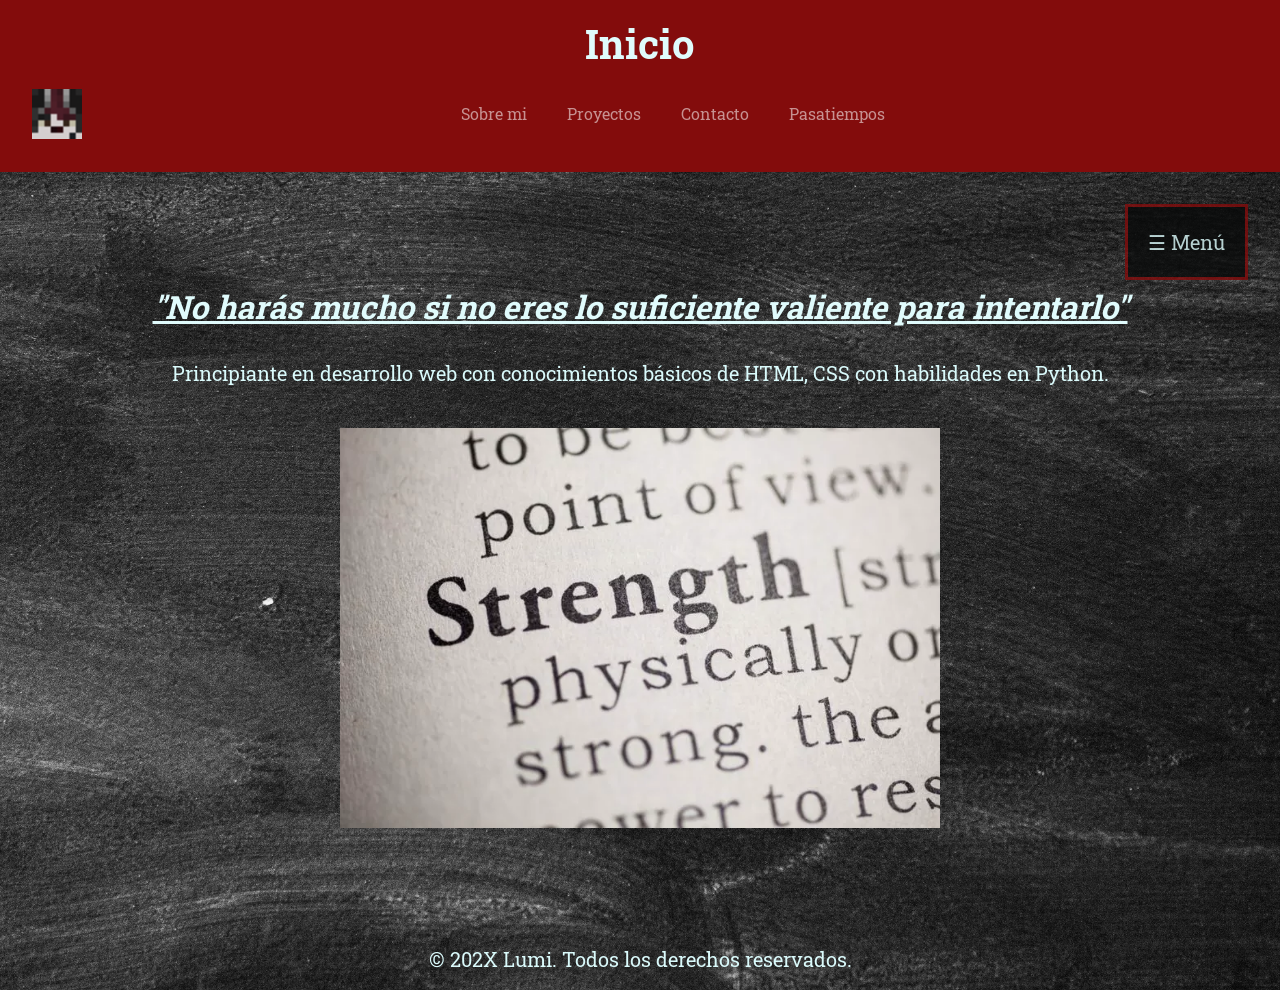
==== commit 3c420f7b: "Agregado animaciones con @Keyframes en el navbar y main, implementacion de la libreria AOS y respons" ====
--- a/index.html
+++ b/index.html
@@ -6,9 +6,10 @@
 
   <link rel="preconnect" href="https://fonts.googleapis.com">
   <link rel="preconnect" href="https://fonts.gstatic.com" crossorigin>
-  <link href="https://fonts.googleapis.com/css2?family=Roboto+Slab:wght@100..900&display=swap" rel="stylesheet">
+  <link rel="stylesheet" href="https://fonts.googleapis.com/css2?family=Roboto+Slab:wght@400;700&display=swap">
 
   <link href="https://cdn.jsdelivr.net/npm/bootstrap@5.3.8/dist/css/bootstrap.min.css" rel="stylesheet" integrity="sha384-sRIl4kxILFvY47J16cr9ZwB07vP4J8+LH7qKQnuqkuIAvNWLzeN8tE5YBujZqJLB" crossorigin="anonymous">
+  <link rel="stylesheet" href="https://unpkg.com/aos@2.3.4/dist/aos.css">
   <link rel="stylesheet" href="css/styles.css">
 
   <title>Inicio</title>
@@ -97,5 +98,7 @@
   </footer>
 
   <script src="https://cdn.jsdelivr.net/npm/bootstrap@5.3.8/dist/js/bootstrap.bundle.min.js" integrity="sha384-FKyoEForCGlyvwx9Hj09JcYn3nv7wiPVlz7YYwJrWVcXK/BmnVDxM+D2scQbITxI" crossorigin="anonymous"></script>
+  <script src="https://unpkg.com/aos@2.3.4/dist/aos.js"></script>
+  <script>AOS.init({ duration: 700, once: true });</script>
 </body>
 </html>
--- a/css/styles.css
+++ b/css/styles.css
@@ -43,6 +43,21 @@
   }
 }
 
+@keyframes fadeUp {
+  from {
+    opacity: 0;
+    transform: translateY(15px);
+  }
+  to {
+    opacity: 1;
+    transform: translateY(0);
+  }
+}
+main {
+  animation: fadeUp 0.6s ease 0.2s forwards;
+  opacity: 0;
+}
+
 .featured {
   padding: 1rem;
 }
@@ -86,7 +101,12 @@
   margin: 0 auto;
 }
 #carouselExampleSlidesOnly .carousel-item {
-  height: 400px;
+  height: 220px;
+}
+@media (min-width: 768px) {
+  #carouselExampleSlidesOnly .carousel-item {
+    height: 400px;
+  }
 }
 
 .carousel-img {
@@ -193,8 +213,13 @@
   display: flex;
   flex-direction: column;
   gap: 1.5rem;
-  padding: 2rem;
   list-style: none;
+  padding: 0.5rem;
+}
+@media (min-width: 768px) {
+  .proyectos-lista {
+    padding: 2rem;
+  }
 }
 
 .proyecto-view {
@@ -273,9 +298,20 @@
   color: #DAFAFB;
 }
 
+@keyframes fadeDown {
+  from {
+    opacity: 0;
+    transform: translateY(-20px);
+  }
+  to {
+    opacity: 1;
+    transform: translateY(0);
+  }
+}
 header {
   padding: 20px;
   background-color: #830C0C;
+  animation: fadeDown 0.3s ease forwards;
 }
 
 nav ul {
@@ -301,6 +337,13 @@
   text-align: center;
   font-size: 0.8rem;
   color: #DAFAFB;
+}
+
+.btn,
+.contacto-form button {
+  background: #830C0C;
+  color: #DAFAFB;
+  align-self: flex-start;
 }
 
 .btn,
@@ -312,9 +355,6 @@
   font-family: inherit;
   cursor: pointer;
   transition: background-color 0.2s ease, color 0.2s ease;
-  align-self: flex-start;
-  background: #830C0C;
-  color: #DAFAFB;
 }
 .btn:hover,
 .contacto-form button:hover {
@@ -332,11 +372,12 @@
   gap: 1rem;
   color: #DAFAFB;
   text-decoration: none;
-  transition: border-color 0.2s ease;
+  transition: border-color 0.2s ease, transform 0.2s ease;
   opacity: 80%;
 }
 .card-link:hover {
   border-color: #E0FBFC;
+  transform: translateY(-4px);
   opacity: 100%;
 }
 
@@ -368,10 +409,14 @@
   border: 0.2rem solid #830C0C;
   background: #090B0A;
   border-radius: 0.5rem;
+  padding: 1.25rem;
+  border-radius: 0.5rem;
   display: grid;
   grid-template-columns: 1fr;
   gap: 1rem;
   align-self: flex-start;
+  width: 100%;
+  box-sizing: border-box;
 }
 @media (min-width: 768px) {
   .proyectocard {
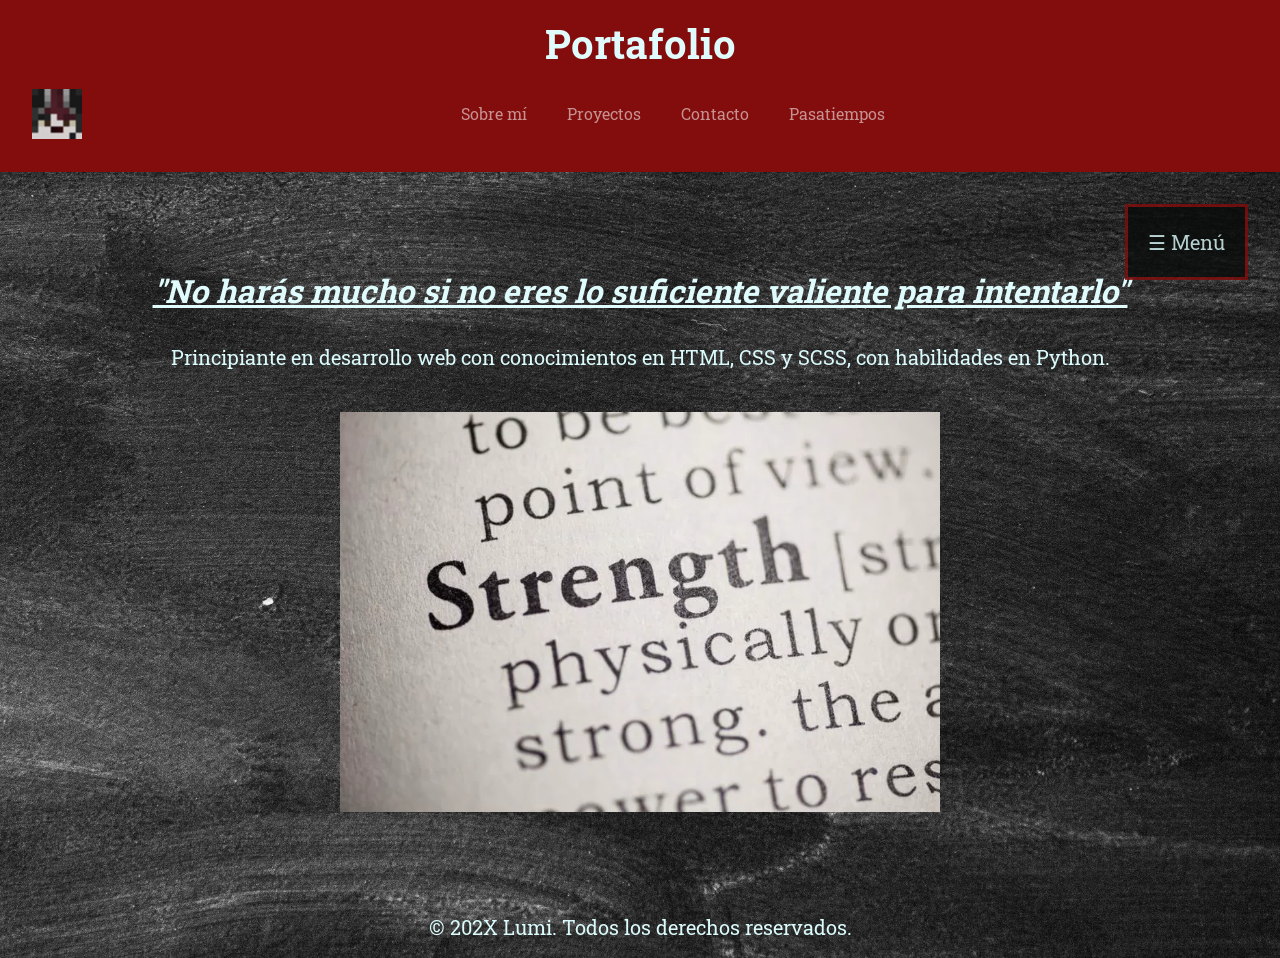
==== commit 2f122e0d: "Sass reorganizado, simplificacion del widget de audio de 6 divs a 3 divs reales y agregado de lo tra" ====
--- a/index.html
+++ b/index.html
@@ -3,36 +3,38 @@
 <head>
   <meta charset="UTF-8">
   <meta name="viewport" content="width=device-width, initial-scale=1.0">
+  <meta name="description" content="Portafolio personal de Lumi, estudiante de desarrollo web con conocimientos en HTML, CSS, SCSS y Python.">
+  <meta name="keywords" content="portafolio, desarrollo web, HTML, CSS, SCSS, Python, Django, Lumi, Leonel, estudiante programación">
 
   <link rel="preconnect" href="https://fonts.googleapis.com">
   <link rel="preconnect" href="https://fonts.gstatic.com" crossorigin>
-  <link rel="stylesheet" href="https://fonts.googleapis.com/css2?family=Roboto+Slab:wght@400;700&display=swap">
+  <link href="https://fonts.googleapis.com/css2?family=Roboto+Slab:wght@400;700&display=swap" rel="stylesheet">
 
   <link href="https://cdn.jsdelivr.net/npm/bootstrap@5.3.8/dist/css/bootstrap.min.css" rel="stylesheet" integrity="sha384-sRIl4kxILFvY47J16cr9ZwB07vP4J8+LH7qKQnuqkuIAvNWLzeN8tE5YBujZqJLB" crossorigin="anonymous">
   <link rel="stylesheet" href="https://unpkg.com/aos@2.3.4/dist/aos.css">
   <link rel="stylesheet" href="css/styles.css">
 
-  <title>Inicio</title>
+  <title>Inicio | Portafolio de Lumi</title>
 </head>
 <body>
 
   <header>
-    <h1 id="home">Inicio</h1>
+    <h1>Portafolio</h1>
 
     <nav class="navbar navbar-expand-lg" data-bs-theme="dark">
       <div class="container-fluid d-flex justify-content-center">
         <a class="navbar-brand" href="index.html">
-          <img src="images/logo3.png" alt="Logo del portafolio">
+          <img src="images/logo3.png" alt="Logo del portafolio de Lumi">
         </a>
 
-        <button class="navbar-toggler" type="button" data-bs-toggle="collapse" data-bs-target="#navbarNav" aria-controls="navbarNav" aria-expanded="false" aria-label="Toggle navigation">
+        <button class="navbar-toggler" type="button" data-bs-toggle="collapse" data-bs-target="#navbarNav" aria-controls="navbarNav" aria-expanded="false" aria-label="Abrir menú de navegación">
           <span class="navbar-toggler-icon"></span>
         </button>
 
         <div class="collapse navbar-collapse" id="navbarNav">
           <ul class="navbar-nav mx-auto text-center">
             <li class="nav-item">
-              <a class="nav-link" href="pages/biografia.html">Sobre mi</a>
+              <a class="nav-link" href="pages/biografia.html">Sobre mí</a>
             </li>
             <li class="nav-item">
               <a class="nav-link" href="pages/proyectos.html">Proyectos</a>
@@ -50,47 +52,37 @@
   </header>
 
   <main>
-    <div class="featured">
-      <div class="inicio-texto">
-        <h2 class="cita-textual">"No harás mucho si no eres lo suficiente valiente para intentarlo"</h2>
-        <p>Principiante en desarrollo web con conocimientos básicos de HTML, CSS con habilidades en Python.</p>
+    <section class="inicio-texto" aria-label="Presentación del portafolio">
+      <h2 class="cita-textual">"No harás mucho si no eres lo suficiente valiente para intentarlo"</h2>
+      <p>Principiante en desarrollo web con conocimientos en HTML, CSS y SCSS, con habilidades en Python.</p>
 
-        <div id="carouselExampleSlidesOnly" class="carousel slide" data-bs-ride="carousel">
-          <div class="carousel-inner">
-            <div class="carousel-item active">
-              <img src="images/fuerza.webp" class="d-block w-100 carousel-img" alt="Frase sobre la fuerza">
-            </div>
-            <div class="carousel-item">
-              <img src="images/resiliencia.jpg" class="d-block w-100 carousel-img" alt="Frase sobre la resiliencia">
-            </div>
-            <div class="carousel-item">
-              <img src="images/frase.jpg" class="d-block w-100 carousel-img" alt="Frase motivacional">
-            </div>
+      <div id="carouselExampleSlidesOnly" class="carousel slide" data-bs-ride="carousel" data-aos="fade-up" aria-label="Carrusel de imágenes motivacionales">
+        <div class="carousel-inner">
+          <div class="carousel-item active">
+            <img src="images/fuerza.webp" class="d-block w-100 carousel-img" alt="Ilustración sobre la fuerza de voluntad">
+          </div>
+          <div class="carousel-item">
+            <img src="images/resiliencia.jpg" class="d-block w-100 carousel-img" alt="Ilustración sobre la resiliencia">
+          </div>
+          <div class="carousel-item">
+            <img src="images/frase.jpg" class="d-block w-100 carousel-img" alt="Frase motivacional sobre el esfuerzo">
           </div>
         </div>
       </div>
-    </div>
+    </section>
 
-    <aside class="sidebar">
-      <button class="card-link card-sm" type="button" data-bs-toggle="collapse" data-bs-target=".multi-collapse" aria-expanded="false" aria-controls="menuCollapse menuCollapse2">
-        <p class="card-text">☰ Menú</p>
-      </button>
+<aside class="sidebar">
+  <button class="card-link card-sm" type="button" data-bs-toggle="collapse" data-bs-target="#menuCollapse" aria-expanded="false" aria-controls="menuCollapse" aria-label="Abrir reproductor de música">
+    <p class="card-text">☰ Menú</p>
+  </button>
 
-      <div class="row g-2 mt-2">
-        <div class="col-auto">
-          <div class="menu-space">
-            <div class="collapse collapse-horizontal multi-collapse" id="menuCollapse">
-              <div class="card-link audio-widget">
-                <figure>
-                  <figcaption>MEMENTO - Japanese Baseball</figcaption>
-                  <audio class="card-audio" controls src="audio/MEMENTO.mp3"></audio>
-                </figure>
-              </div>
-            </div>
-          </div>
-        </div>
-      </div>
-    </aside>
+  <div class="collapse" id="menuCollapse">
+    <figure class="card-link audio-widget">
+      <figcaption>MEMENTO - Japanese Baseball</figcaption>
+      <audio class="card-audio" controls src="/audio/MEMENTO.mp3"></audio>
+    </figure>
+  </div>
+</aside>
   </main>
 
   <footer>
--- a/css/styles.css
+++ b/css/styles.css
@@ -31,10 +31,71 @@
   text-align: center;
 }
 
+h1 {
+  font-size: 2.5rem;
+  font-weight: 700;
+  color: #E0FBFC;
+}
+
+h2 {
+  font-size: 2rem;
+  font-weight: 700;
+  color: #E0FBFC;
+}
+
+h3 {
+  font-size: 1.5rem;
+  font-weight: 700;
+  color: #E0FBFC;
+}
+
+p {
+  font-size: 1.25rem;
+  color: #DAFAFB;
+}
+
+.cita-textual {
+  font-style: italic;
+  text-decoration: underline;
+}
+
+header {
+  padding: 20px;
+  background-color: #830C0C;
+  animation: fadeDown 0.3s ease forwards;
+}
+
+nav ul {
+  display: flex;
+  justify-content: center;
+  align-items: center;
+  gap: 1.5rem;
+  list-style: none;
+}
+nav .nav-li {
+  list-style: none;
+}
+nav .nav-li a {
+  color: #DAFAFB;
+  text-decoration: underline;
+  transition: color 0.2s ease;
+}
+nav .nav-li a:hover {
+  color: #E0FBFC;
+}
+
+footer {
+  text-align: center;
+  font-size: 0.8rem;
+  color: #DAFAFB;
+}
+
 main {
   padding: 5rem 20px;
   display: flex;
   flex-direction: column;
+  animation: fadeUp 0.6s ease 0.2s forwards;
+  opacity: 0;
   gap: 2rem;
 }
 @media (min-width: 768px) {
@@ -53,11 +114,6 @@
     transform: translateY(0);
   }
 }
-main {
-  animation: fadeUp 0.6s ease 0.2s forwards;
-  opacity: 0;
-}
-
 .featured {
   padding: 1rem;
 }
@@ -71,272 +127,6 @@
     top: 1rem;
     right: 1rem;
   }
-}
-
-.inicio-texto,
-.contacto-texto {
-  display: flex;
-  flex-direction: column;
-  justify-content: flex-start;
-  align-items: stretch;
-  gap: 1.5rem;
-  padding: 20px;
-}
-
-.container-grid {
-  display: grid;
-  grid-template-columns: repeat(1, 1fr);
-  gap: 10px;
-}
-@media (min-width: 768px) {
-  .container-grid {
-    display: grid;
-    grid-template-columns: repeat(3, 1fr);
-    gap: 10px;
-  }
-}
-
-#carouselExampleSlidesOnly {
-  max-width: 800px;
-  margin: 0 auto;
-}
-#carouselExampleSlidesOnly .carousel-item {
-  height: 220px;
-}
-@media (min-width: 768px) {
-  #carouselExampleSlidesOnly .carousel-item {
-    height: 400px;
-  }
-}
-
-.carousel-img {
-  width: 100%;
-  height: 100%;
-  object-fit: cover;
-}
-
-.menu-space {
-  min-height: 120px;
-}
-
-.biografia-container {
-  min-height: 30rem;
-  display: flex;
-  flex-direction: column;
-  border: 0.2rem solid #830C0C;
-  background: #090B0A;
-}
-@media (min-width: 768px) {
-  .biografia-container {
-    flex-direction: row;
-  }
-}
-
-.biografia-view {
-  flex: 0 0 auto;
-  width: 100%;
-  display: flex;
-  flex-direction: column;
-  gap: 20px;
-  padding: 1rem;
-  border-bottom: 0.2rem solid #830C0C;
-}
-@media (min-width: 768px) {
-  .biografia-view {
-    width: 15rem;
-    border-right: 0.2rem solid #830C0C;
-    border-bottom: none;
-  }
-}
-
-.biografia-info {
-  display: flex;
-  gap: 1rem;
-}
-
-.biografia-separador {
-  display: grid;
-  grid-template-columns: 1fr min-content 1fr;
-}
-
-.biografia-foto {
-  height: 16rem;
-  display: flex;
-  justify-content: center;
-}
-
-.biografia-texto {
-  min-width: 0;
-  width: 100%;
-  box-sizing: border-box;
-  display: flex;
-  flex-direction: column;
-  row-gap: 1rem;
-  padding: 1.5rem;
-}
-.biografia-texto .parrafo {
-  max-width: 100%;
-  box-sizing: border-box;
-}
-
-.parrafo {
-  font-size: 1.15rem;
-}
-
-.picture {
-  width: 14rem;
-  height: 12rem;
-}
-
-.container {
-  display: flex;
-  flex-direction: column;
-  justify-content: flex-start;
-  align-items: stretch;
-  gap: 1.5rem;
-}
-
-.cards-container {
-  display: grid;
-  grid-template-columns: repeat(1, 1fr);
-  gap: 1.5rem;
-}
-@media (min-width: 768px) {
-  .cards-container {
-    display: grid;
-    grid-template-columns: repeat(3, 1fr);
-    gap: 1.5rem;
-  }
-}
-
-.proyectos-lista {
-  display: flex;
-  flex-direction: column;
-  gap: 1.5rem;
-  list-style: none;
-  padding: 0.5rem;
-}
-@media (min-width: 768px) {
-  .proyectos-lista {
-    padding: 2rem;
-  }
-}
-
-.proyecto-view {
-  display: flex;
-  justify-content: center;
-}
-
-.contacto-form {
-  display: flex;
-  flex-direction: column;
-  gap: 0.75rem;
-  max-width: 26rem;
-  margin: 1.5rem auto 0;
-  text-align: left;
-}
-.contacto-form label {
-  font-size: 0.95rem;
-  color: #DAFAFB;
-}
-.contacto-form input,
-.contacto-form textarea {
-  background: #090B0A;
-  border: 0.15rem solid #830C0C;
-  border-radius: 0.35rem;
-  padding: 0.6rem;
-  color: #DAFAFB;
-  font-family: inherit;
-  font-size: 1rem;
-}
-.contacto-form textarea {
-  resize: vertical;
-}
-
-.contacto-texto ul {
-  list-style: none;
-  padding-left: 0;
-}
-.contacto-texto a {
-  color: #DAFAFB;
-  text-decoration: underline;
-}
-
-.form-disclaimer {
-  font-style: italic;
-  font-size: 0.85rem;
-  color: #DAFAFB;
-  background: #090B0A;
-  border: 0.15rem solid #830C0C;
-}
-
-.cita-textual {
-  font-style: italic;
-  text-decoration: underline;
-}
-
-h1 {
-  font-size: 2.5rem;
-  font-weight: 700;
-  color: #E0FBFC;
-}
-
-h2 {
-  font-size: 2rem;
-  font-weight: 700;
-  color: #E0FBFC;
-}
-
-h3 {
-  font-size: 1.5rem;
-  font-weight: 700;
-  color: #E0FBFC;
-}
-
-p {
-  font-size: 1.25rem;
-  color: #DAFAFB;
-}
-
-@keyframes fadeDown {
-  from {
-    opacity: 0;
-    transform: translateY(-20px);
-  }
-  to {
-    opacity: 1;
-    transform: translateY(0);
-  }
-}
-header {
-  padding: 20px;
-  background-color: #830C0C;
-  animation: fadeDown 0.3s ease forwards;
-}
-
-nav ul {
-  display: flex;
-  justify-content: center;
-  align-items: center;
-  gap: 1.5rem;
-  list-style: none;
-}
-nav .nav-li {
-  list-style: none;
-}
-nav .nav-li a {
-  color: #DAFAFB;
-  text-decoration: underline;
-  transition: color 0.2s ease;
-}
-nav .nav-li a:hover {
-  color: #E0FBFC;
-}
-
-footer {
-  text-align: center;
-  font-size: 0.8rem;
-  color: #DAFAFB;
 }
 
 .btn,
@@ -367,6 +157,7 @@
   margin: 0;
   border: 0.2rem solid #830C0C;
   background: #090B0A;
+  border-radius: 0;
   display: flex;
   flex-direction: column;
   gap: 1rem;
@@ -401,6 +192,10 @@
 .audio-widget {
   width: 100%;
   max-width: 300px;
+}
+
+.menu-space {
+  min-height: 120px;
 }
 
 .proyectocard {
@@ -427,4 +222,197 @@
   color: #DAFAFB;
 }
 
+.container {
+  display: flex;
+  flex-direction: column;
+  justify-content: flex-start;
+  align-items: stretch;
+  gap: 1.5rem;
+}
+
+.cards-container {
+  display: grid;
+  grid-template-columns: repeat(1, 1fr);
+  gap: 1.5rem;
+}
+@media (min-width: 768px) {
+  .cards-container {
+    display: grid;
+    grid-template-columns: repeat(3, 1fr);
+    gap: 1.5rem;
+  }
+}
+
+.inicio-texto,
+.contacto-texto {
+  display: flex;
+  flex-direction: column;
+  justify-content: flex-start;
+  align-items: stretch;
+  gap: 1.5rem;
+  padding: 20px;
+}
+
+.container-grid {
+  display: grid;
+  grid-template-columns: repeat(1, 1fr);
+  gap: 10px;
+}
+@media (min-width: 768px) {
+  .container-grid {
+    display: grid;
+    grid-template-columns: repeat(3, 1fr);
+    gap: 10px;
+  }
+}
+
+#carouselExampleSlidesOnly {
+  max-width: 800px;
+  margin: 0 auto;
+}
+#carouselExampleSlidesOnly .carousel-item {
+  height: 220px;
+}
+@media (min-width: 768px) {
+  #carouselExampleSlidesOnly .carousel-item {
+    height: 400px;
+  }
+}
+
+.carousel-img {
+  width: 100%;
+  height: 100%;
+  object-fit: cover;
+}
+
+.contacto-form {
+  display: flex;
+  flex-direction: column;
+  gap: 0.75rem;
+  max-width: 26rem;
+  margin: 1.5rem auto 0;
+  text-align: left;
+}
+.contacto-form label {
+  font-size: 0.95rem;
+  color: #DAFAFB;
+}
+.contacto-form input,
+.contacto-form textarea {
+  background: #090B0A;
+  border: 0.15rem solid #830C0C;
+  border-radius: 0.35rem;
+  padding: 0.6rem;
+  color: #DAFAFB;
+  font-family: inherit;
+  font-size: 1rem;
+}
+.contacto-form textarea {
+  resize: vertical;
+}
+
+.contacto-texto ul {
+  list-style: none;
+  padding-left: 0;
+}
+.contacto-texto a {
+  color: #DAFAFB;
+  text-decoration: underline;
+}
+
+.form-disclaimer {
+  font-style: italic;
+  font-size: 0.85rem;
+  color: #DAFAFB;
+  background: #090B0A;
+  border: 0.15rem solid #830C0C;
+}
+
+.biografia-container {
+  min-height: 30rem;
+  display: flex;
+  flex-direction: column;
+  border: 0.2rem solid #830C0C;
+  background: #090B0A;
+}
+@media (min-width: 768px) {
+  .biografia-container {
+    flex-direction: row;
+  }
+}
+
+.biografia-view {
+  flex: 0 0 auto;
+  width: 100%;
+  display: flex;
+  flex-direction: column;
+  gap: 20px;
+  padding: 1rem;
+  border-bottom: 0.2rem solid #830C0C;
+}
+@media (min-width: 768px) {
+  .biografia-view {
+    width: 15rem;
+    border-right: 0.2rem solid #830C0C;
+    border-bottom: none;
+  }
+}
+
+.biografia-info {
+  display: flex;
+  gap: 1rem;
+}
+
+.biografia-separador {
+  display: grid;
+  grid-template-columns: 1fr min-content 1fr;
+}
+
+.biografia-foto {
+  height: 16rem;
+  display: flex;
+  justify-content: center;
+}
+
+.biografia-texto {
+  min-width: 0;
+  width: 100%;
+  box-sizing: border-box;
+  display: flex;
+  flex-direction: column;
+  row-gap: 1rem;
+  padding: 1.5rem;
+}
+.biografia-texto .parrafo {
+  max-width: 100%;
+  box-sizing: border-box;
+}
+
+.parrafo {
+  font-size: 1.15rem;
+}
+
+.picture {
+  width: 14rem;
+  height: 12rem;
+}
+
+.proyectos-lista {
+  display: flex;
+  flex-direction: column;
+  gap: 1.5rem;
+  list-style: none;
+  padding: 0.5rem;
+}
+@media (min-width: 768px) {
+  .proyectos-lista {
+    padding: 2rem;
+  }
+}
+
+.proyecto-view {
+  display: flex;
+  justify-content: center;
+}
+
 /*# sourceMappingURL=styles.css.map */
